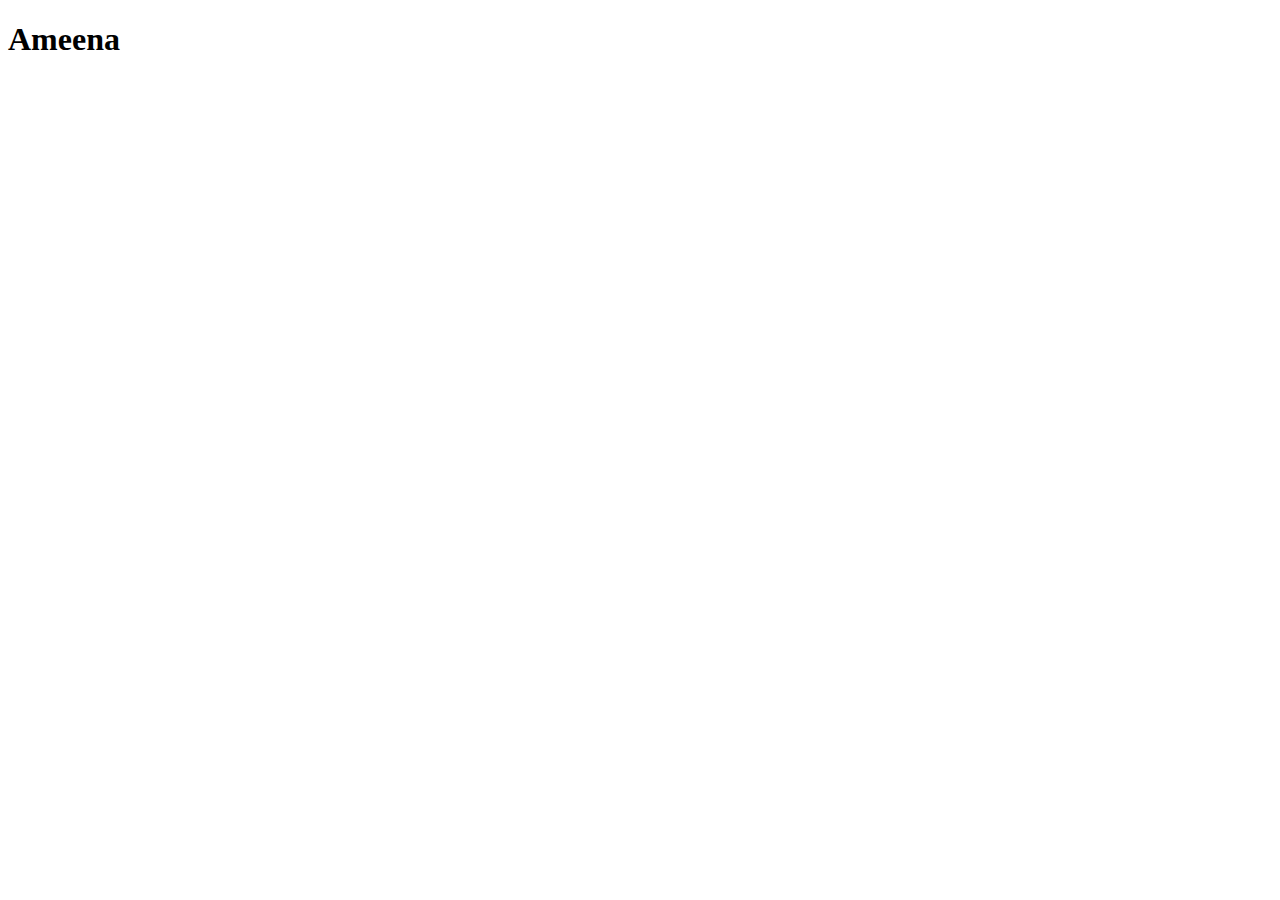
==== index.html @ c2c84e14 "hello" ====
<!DOCTYPE html>
<html lang="en">
<head>
    <meta charset="UTF-8">
    <meta http-equiv="X-UA-Compatible" content="IE=edge">
    <meta name="viewport" content="width=device-width, initial-scale=1.0">
    <title>Document</title>
</head>
<body>
    <h1> Ameena </h1>
</body>
</html>
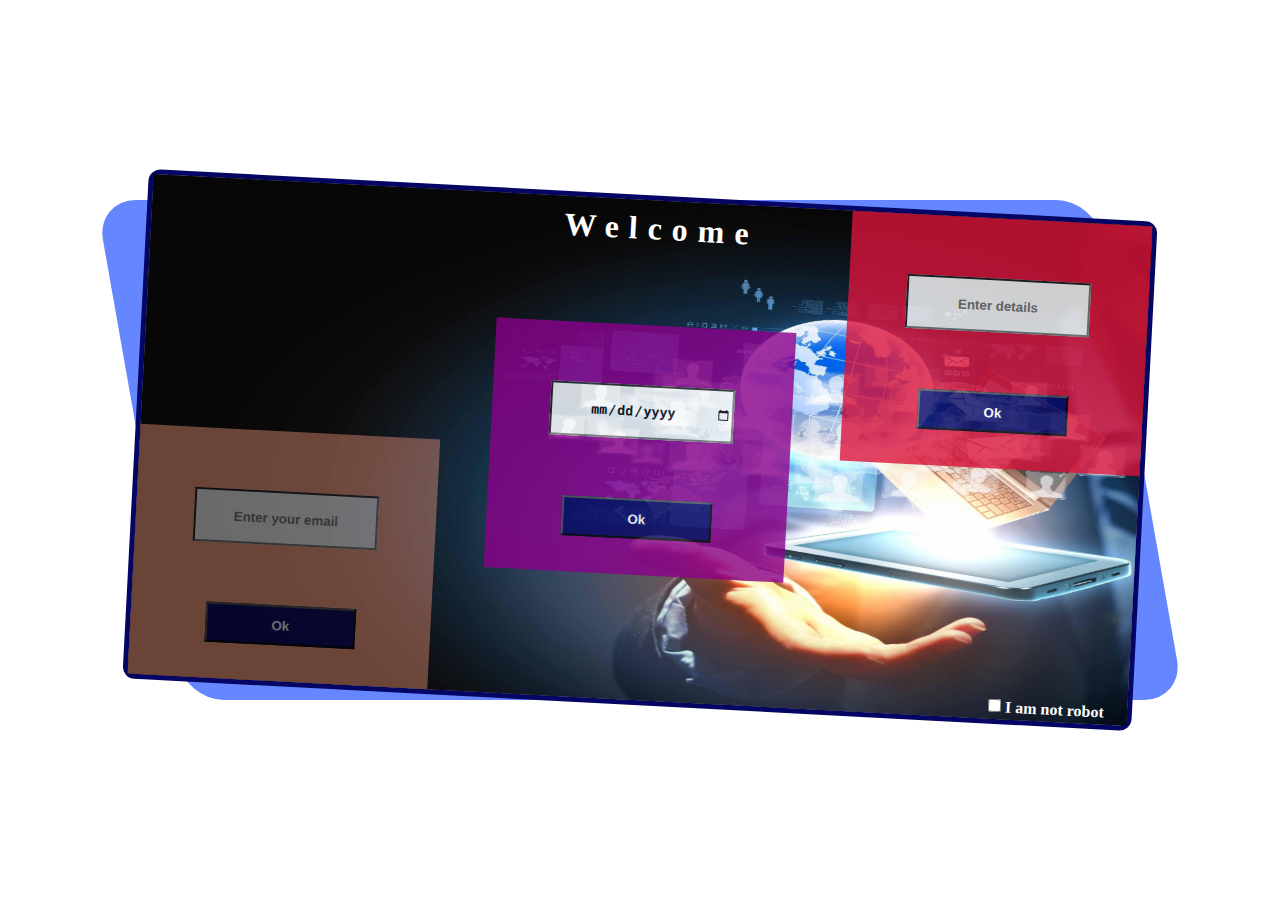
==== commit ae5f7afd: "update n" ====
--- a/index.html
+++ b/index.html
@@ -5,8 +5,31 @@
     <meta http-equiv="X-UA-Compatible" content="IE=edge">
     <meta name="viewport" content="width=device-width, initial-scale=1.0">
     <title>Document</title>
+    <link rel="stylesheet" href="page.css">
 </head>
 <body>
-    <h1> Ameena </h1>
+    <div class="out"></div>
+    <div class="body">
+        <img src="b.jpg" alt="" id="img">
+        <h1>Welcome</h1>
+        <div class="squares">
+            <div class="first">
+                <input type="date" name="" id="date">
+                <input type="button" value="Ok">
+            </div>
+            <div class="second">
+                <input type="text" name="" id="in" placeholder="Enter details">
+                <input type="button" value="Ok" id="ok">
+            </div>
+            <div class="third">
+                <input type="email" name="" id="num" placeholder="Enter your email">
+                <input type="button" value="Ok">
+            </div>
+        </div>
+        <div class="end">
+            <input type="checkbox" name="" id="check"> 
+            <span> I am not robot</span>
+        </div>
+    </div>
 </body>
 </html>--- a/page.css
+++ b/page.css
@@ -0,0 +1,124 @@
+*{
+    padding: 0;
+    margin: 0;
+    font-weight: bold;
+}
+.out{
+    background-color: #6586ff;
+    top: 0;
+    bottom: 0;
+    left: 0;
+    right: 0;
+    height: 500px;
+    width: 1000px;
+    margin: auto;
+    position: absolute;transform: skewX(10deg);
+    border-radius: 40px;
+}
+.body{
+    background: url("b.jpg");
+    background-color: antiquewhite;
+    top: 0;
+    bottom: 0;
+    left: 0;
+    right: 0;
+    height: 500px;
+    width: 1000px;
+    margin: auto;
+    position: absolute;
+    text-align: center;
+    color: #fff;
+    border: 5px solid rgb(5, 5, 100);
+    border-radius: 12px;
+    position: absolute;transform: rotate(3deg);
+}
+.body h1{
+    margin: auto;
+    padding: 10px;
+    position: absolute;
+    text-align: center;
+    height: 15px;
+    width: 100%;
+    letter-spacing:10px ;
+}
+#img{
+    top: 0;
+    bottom: 0;
+    left: 0;
+    right: 0;
+    height: 500px;
+    width: 1000px;
+    margin: auto;
+    position: absolute;
+}
+.first{
+    background-color: darkmagenta;
+    top: 0;
+    left: 0;
+    right: 0;
+    bottom: 0;
+    height: 50%;
+    width: 30%;
+    margin: auto;
+    position: absolute;
+    opacity: 0.8;
+}
+.second{
+    background-color: crimson;
+    top: 0;
+    left: 0;
+    right: 0;
+    bottom: 0;
+    height: 50%;
+    width: 30%;
+    margin-left: 70%;
+    position: absolute;
+    opacity: 0.8;
+}
+.third{
+    background-color: rgb(253, 159, 128);
+    top: 0;
+    left: 0;
+    right: 0;
+    bottom: 0;
+    height: 50%;
+    width: 30%;
+    margin-left: 0%;
+    margin-top: 25%;
+    position: absolute;
+    opacity: 0.4;
+}
+input[type="text"], input[type="date"], input[type="email"] {
+    background-color: rgb(255, 255, 255);
+    margin-top: 20%;
+    height: 50px;
+    width: 60%;
+    text-align: center;
+    cursor: pointer;
+}
+input[type="button"]{
+    background-color: rgb(5, 5, 100);
+    margin-top: 20%;
+    height: 40px;
+    width: 50%;
+    text-align: center;
+    cursor: pointer;
+    color: #fff;
+}
+.squares :hover{
+    opacity: 1;
+    border-radius: 7px;
+    box-shadow: 5px 5px 5px rgb(40, 80, 120);
+    font-size: 20px;
+}
+.end{
+    bottom: 0;
+    right: 0;
+    padding: 1px;
+    height: 20px;
+    width: 160px;
+    margin: auto;
+    position: absolute;
+    text-align: center;
+    color: #fff;
+}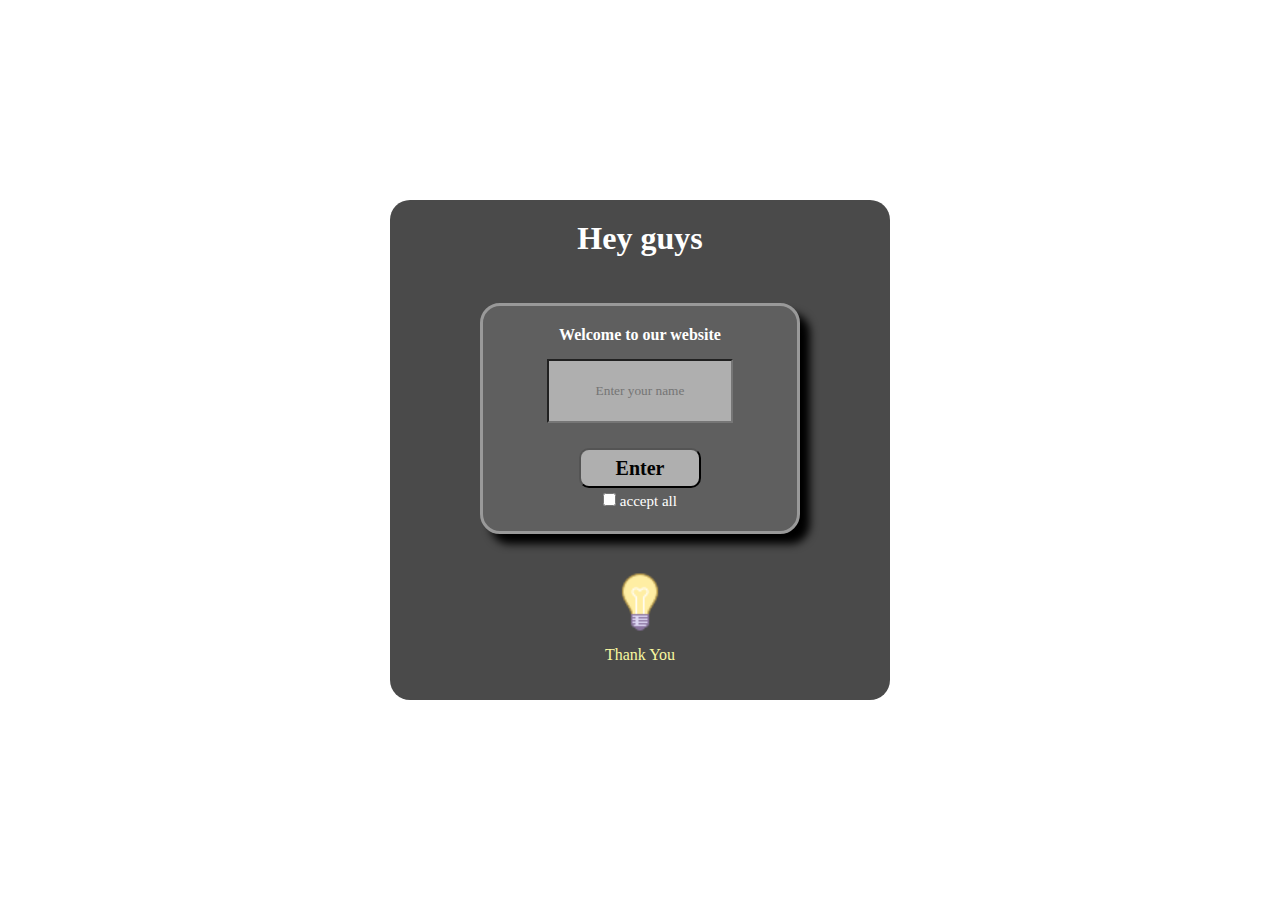
==== commit 39de24f2: "upload" ====
--- a/index.html
+++ b/index.html
@@ -5,30 +5,25 @@
     <meta http-equiv="X-UA-Compatible" content="IE=edge">
     <meta name="viewport" content="width=device-width, initial-scale=1.0">
     <title>Document</title>
-    <link rel="stylesheet" href="page.css">
+    <link rel="stylesheet" href="test.css">
 </head>
 <body>
-    <div class="out"></div>
-    <div class="body">
-        <img src="b.jpg" alt="" id="img">
-        <h1>Welcome</h1>
-        <div class="squares">
-            <div class="first">
-                <input type="date" name="" id="date">
-                <input type="button" value="Ok">
+    <div class="first">
+        <h1>Hey guys</h1>
+        <div class="details">
+            <div id="body">
+            <h4>Welcome to our website</h4>
+            <input type="text" name="" id="text" placeholder="Enter your name">
+            <input type="button" value="Enter" id="enter">
+            <div class="check">
+                <input type="checkbox" name="check">
+                <span> accept all</span>
             </div>
-            <div class="second">
-                <input type="text" name="" id="in" placeholder="Enter details">
-                <input type="button" value="Ok" id="ok">
             </div>
-            <div class="third">
-                <input type="email" name="" id="num" placeholder="Enter your email">
-                <input type="button" value="Ok">
+            <div class="footer">
+                <img src="idea.png" alt="" id="pic">
+                <p>Thank You</p>
             </div>
-        </div>
-        <div class="end">
-            <input type="checkbox" name="" id="check"> 
-            <span> I am not robot</span>
         </div>
     </div>
 </body>
--- a/test.css
+++ b/test.css
@@ -0,0 +1,92 @@
+*{
+    padding: 0;
+    margin: 0;
+    font-family: cursive;
+}
+.first{
+    background-color: rgb(74, 74, 74);
+    height: 500px;
+    width: 500px;
+    top: 0;
+    bottom: 0;
+    left: 0;
+    right: 0;
+    margin: auto;
+    text-align: center;
+    position: absolute;
+    color: rgb(255, 255, 255);
+    border-radius: 20px;
+}
+.first h1{
+    padding: 20px;
+}
+.first h4{
+    padding: 15px;
+}
+.details{
+    padding: 90px;
+    height: 100px;
+}
+#body{
+    padding: 5px;
+    height: 215px;
+    margin-top: -20%;
+    background-color: rgb(95, 95, 95);
+    border: 3px solid rgb(153, 153, 153);
+    box-shadow: 10px 10px 8px black;
+    border-radius: 20px;
+}
+#text{
+    background-color: rgb(175, 175, 175);
+    height: 30px;
+    width: 50%;
+    margin-left: 10%;
+    margin-right: 10%;
+    margin-bottom: 10px;
+    padding: 15px;
+    text-align: center;
+}
+#text:hover{
+    background-color: #fff;
+    color: #000;
+}
+#enter{
+    background-color: rgb(175, 175, 175);
+    color: rgb(2, 2, 2);
+    font-size: 20px;
+    height: 40px;
+    width: 40%;
+    text-align: center;
+    font-weight: bold;
+    cursor: pointer;
+    border-radius: 10px;
+    margin-top: 5%;
+}
+#enter:hover{
+    color: rgb(0, 0, 0);
+    background-color: rgb(255, 255, 255);
+    border: 3px solid rgb(175, 175, 175);
+}
+.check{
+    color: rgb(255, 255, 255);
+    font-size: 15px;
+    text-align: center;
+    margin-top: 5px;
+}
+.footer{
+    margin-top: 12%;
+}
+.footer :hover {
+    box-shadow: 5px 5px 5px rgb(237, 250, 167);
+    text-shadow: 1px 1px 5px rgb(255, 255, 255);
+    font-size: 22px;
+}
+.footer p{
+    margin-top: 10px;
+    color: rgb(248, 248, 160);
+}
+#pic{
+    height: 60px;
+    width: 60px;
+    cursor: pointer;
+}